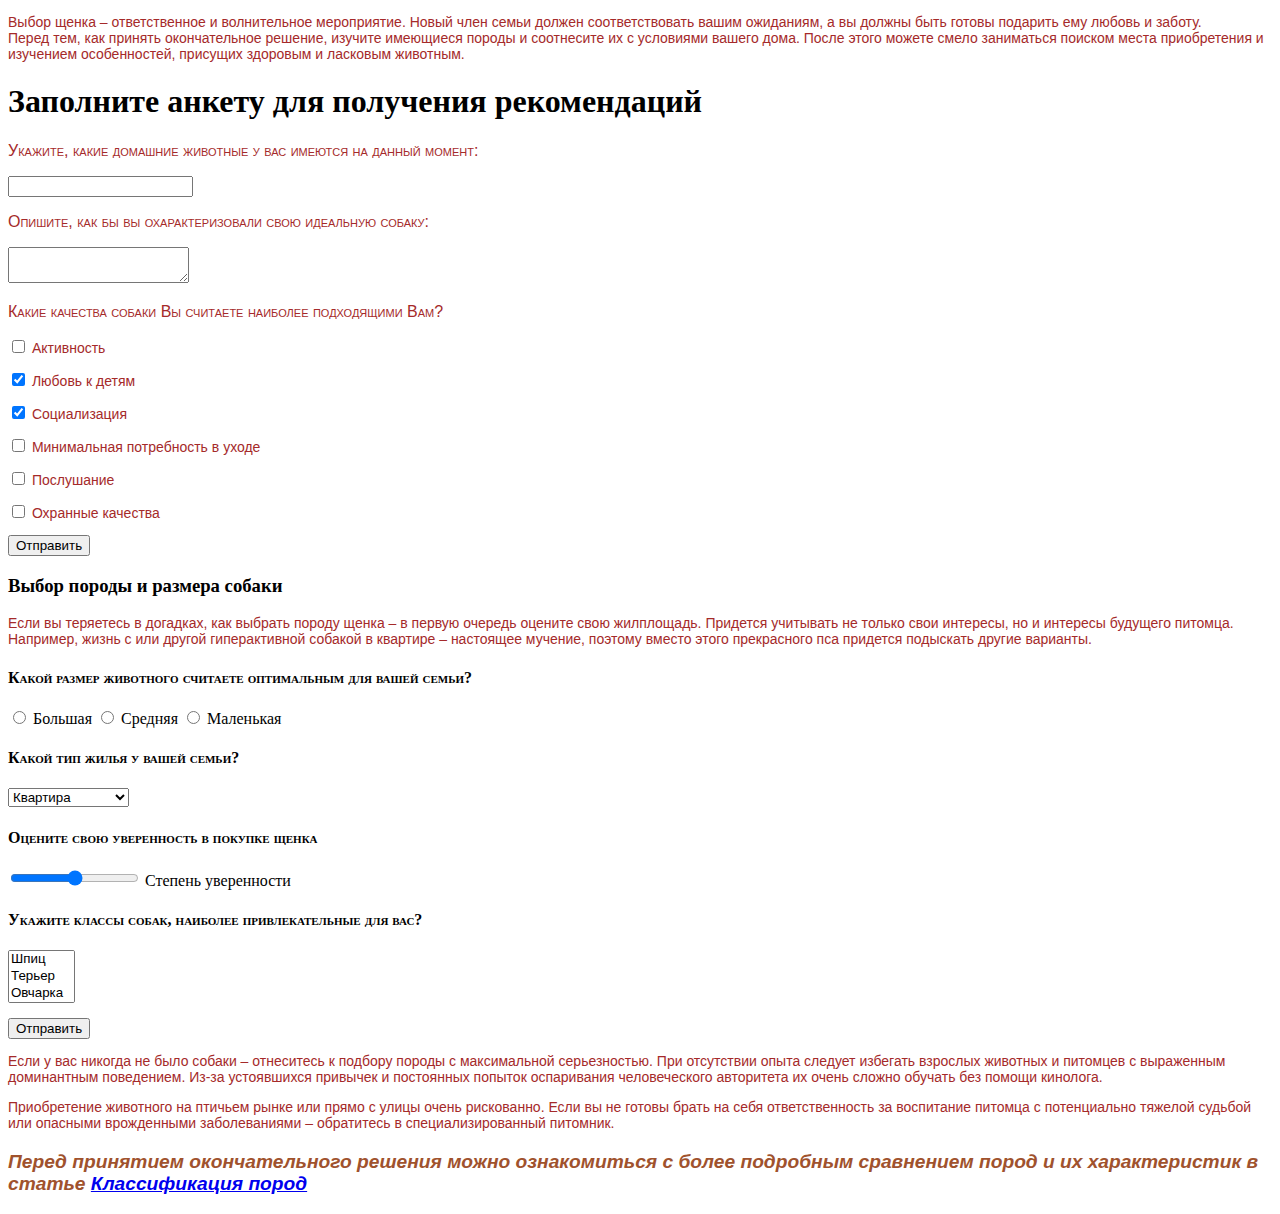
==== index.html @ d78241c8 "starting project" ====
<!DOCTYPE html>
<html>
<head>
    <meta charset="UTF-8">
    <title>Породы собак</title>
    <link rel="stylesheet" type="text/css" href="style.css" />
</head>
<body>
<p>Выбор щенка – ответственное и волнительное мероприятие. Новый член семьи должен соответствовать вашим ожиданиям, а вы должны быть готовы подарить ему любовь и заботу. <br /> Перед тем, как принять окончательное решение, изучите имеющиеся породы и соотнесите их с условиями вашего дома. После этого можете смело заниматься поиском места приобретения и изучением особенностей, присущих здоровым и ласковым животным.</p>
<h1>Заполните анкету для получения рекомендаций</h1>
<form>
    <div>
        <form>
            <p class="enclosure1">Укажите, какие домашние животные у вас имеются на данный момент:</p>
            <input type="text"/>
        </form>
        <form>
            <p class="enclosure1">Опишите, как бы вы охарактеризовали свою идеальную собаку:</p>
            <textarea> </textarea>
        </form>
        <form>
            <p class="enclosure1">Какие качества собаки Вы считаете наиболее подходящими Вам?</p>
            <div>
                <p><input type="checkbox" name="характеристики" value="Активность"> Активность</p>
                <p><input type="checkbox" name="характеристики" value="Любовь к детям" checked> Любовь к детям</p>
                <p><input type="checkbox" name="характеристики" value="Социализация" checked> Социализация</p>
                <p><input type="checkbox" name="характеристики" value="Минимальная потребность в уходе"> Минимальная потребность в уходе</p>
                <p><input type="checkbox" name="характеристики" value="Послушание"> Послушание</p>
                <p><input type="checkbox" name="характеристики" value="Охранные качества"> Охранные качества</p>
            </div>
        </form>
    </div>
    <p><input type="submit" value="Отправить"></p>
</form>
<form>
    <h3>Выбор породы и размера собаки</h3>
    <p>Если вы теряетесь в догадках, как выбрать породу щенка – в первую очередь оцените свою жилплощадь. Придется учитывать не только свои интересы, но и интересы будущего питомца. <br /> Например, жизнь с  или другой гиперактивной собакой в квартире – настоящее мучение, поэтому вместо этого прекрасного пса придется подыскать другие варианты.</p>
    <form>
        <h4 class="enclosure1">Какой размер животного считаете оптимальным для вашей семьи?</h4>
        <input type="radio" value="1" name="Размер"> Большая
        <input type="radio" value="2" name="Размер"> Средняя
        <input type="radio" value="3" name="Размер"> Маленькая
    </form>
    <form>
        <div>
            <h4 class="enclosure1">Какой тип жилья у вашей семьи?</h4>
            <select>
                <option>Квартира</option>
                <option>Частный дом</option>
                <option>Съемное жилье</option>
            </select>
        </div>
        <div>
            <h4 class="enclosure1">Оцените свою уверенность в покупке щенка</h4>
            <input type="range" id="count" name="count" min="0" max="10">
            <label for="count">Степень уверенности</label>
        </div>
    </form>
    <form>
        <h4 class="enclosure1">Укажите классы собак, наиболее привлекательные для вас?</h4>
        <select multiple size="3">
            <option>Шпиц</option>
            <option>Терьер</option>
            <option>Овчарка</option>
            <option>Лабрадор</option>
            <option>Ретривер</option>
            <option>Бульдог</option>
            <option>Дог</option>
            <option>Колли</option>
        </select>
    </form>
    <p><input type="submit" value="Отправить"></p>
</form>
<div>
    <p>Если у вас никогда не было собаки – отнеситесь к подбору породы с максимальной серьезностью. При отсутствии опыта следует избегать взрослых животных и питомцев с выраженным доминантным поведением. Из-за устоявшихся привычек и постоянных попыток оспаривания человеческого авторитета их очень сложно обучать без помощи кинолога.</p><p>Приобретение животного на птичьем рынке или прямо с улицы очень рискованно. Если вы не готовы брать на себя ответственность за воспитание питомца с потенциально тяжелой судьбой или опасными врожденными заболеваниями – обратитесь в специализированный питомник.</p>
</div>
<p id="link">Перед принятием окончательного решения можно ознакомиться с более подробным сравнением пород и их характеристик в статье <a target="_blank" href="http://localhost:63342/HTML/src/index2.html?comment=">Классификация пород</a></p>
</body>
</html>
---- style.css ----
p {
color: brown;
font-family: Helvetica, sans-serif;
font-size: 14px;
}
a:link {
color: ocher;
}

a:visted {
color: goldenrod;
}

#tab p {
color: orange;
font-family: Berlin Sans FB Demi, Times New Roman;
font-weight: bolder;
}

.enclosure1 {
font-size: 1em;
font-variant: small-caps;
color: bronze;
}

#link{
font-weight: bold;
font-size: larger;
font-style: oblique;
color: sienna;
}

table {
color: coral;
font-weight: bold;
border-collapse: collapse;
border: 1px solid #FF6666;
text-align: center;

}
th {
   border: 2px solid #FF6666;
   border-right: 1px solid #FF6666;
   border-left: 1px solid #FF6666;
   background: #FFCCCC;
}
td {
text-align: top;
padding: 4px;
background: mistyrose;
border-right: 1px solid #FF6666;
border-left: 1px solid #FF6666;
}
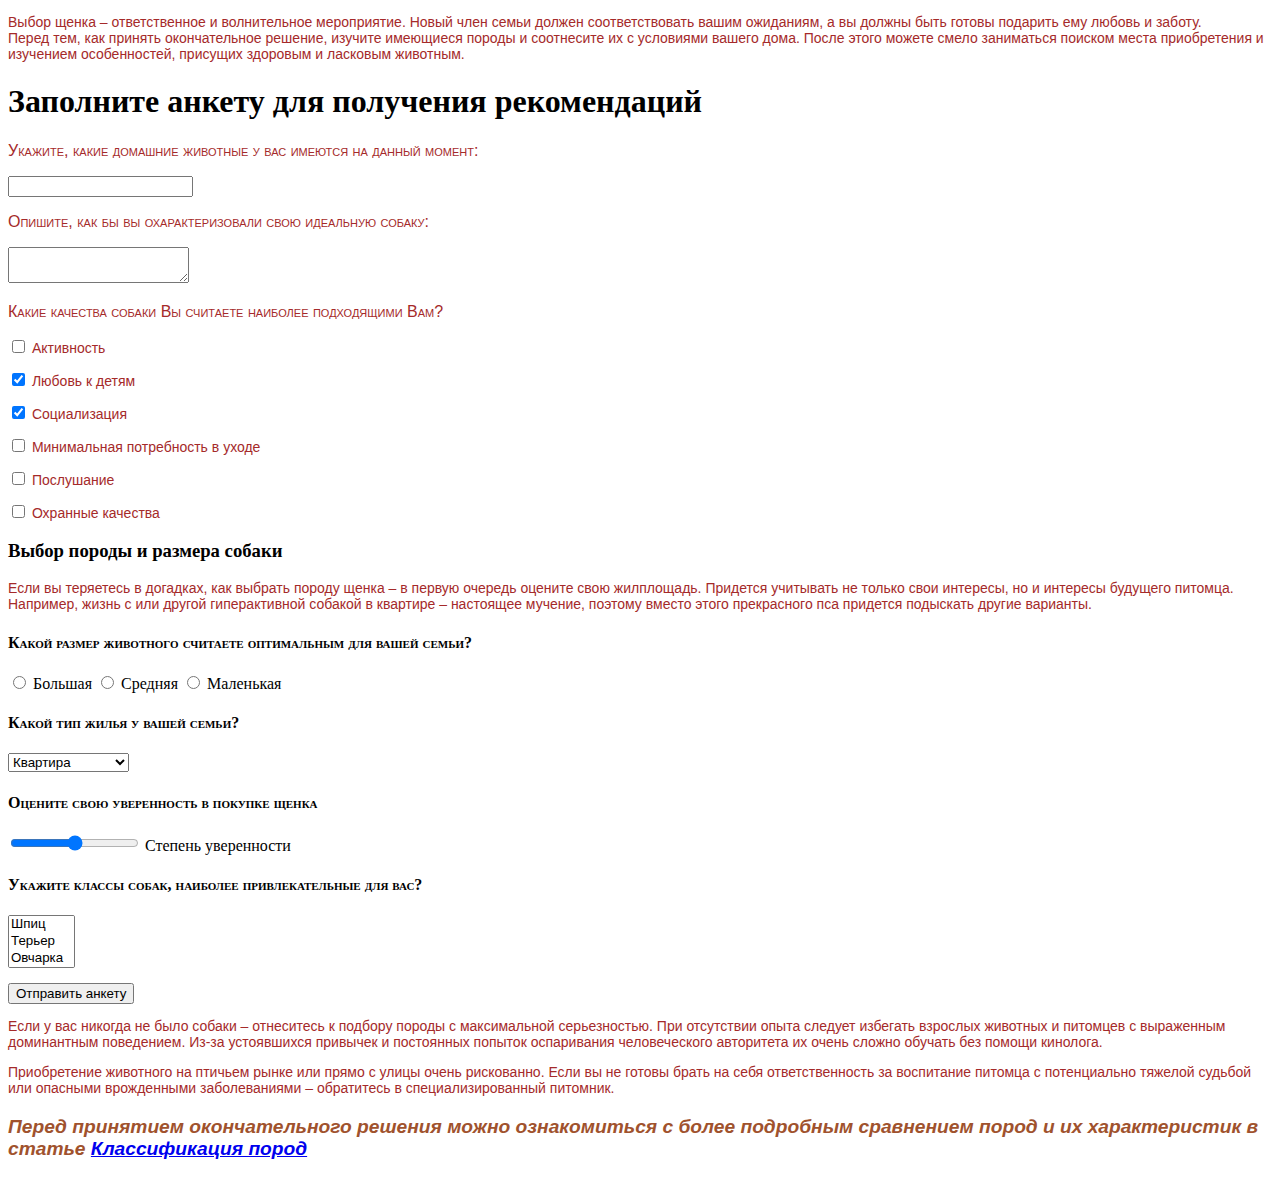
==== commit d766ce20: "update" ====
--- a/index.html
+++ b/index.html
@@ -6,57 +6,54 @@
     <link rel="stylesheet" type="text/css" href="style.css" />
 </head>
 <body>
-<p>Выбор щенка – ответственное и волнительное мероприятие. Новый член семьи должен соответствовать вашим ожиданиям, а вы должны быть готовы подарить ему любовь и заботу. <br /> Перед тем, как принять окончательное решение, изучите имеющиеся породы и соотнесите их с условиями вашего дома. После этого можете смело заниматься поиском места приобретения и изучением особенностей, присущих здоровым и ласковым животным.</p>
-<h1>Заполните анкету для получения рекомендаций</h1>
-<form>
+    <p>Выбор щенка – ответственное и волнительное мероприятие. Новый член семьи должен соответствовать вашим ожиданиям, а вы должны быть готовы подарить ему любовь и заботу. <br /> Перед тем, как принять окончательное решение, изучите имеющиеся породы и соотнесите их с условиями вашего дома. После этого можете смело заниматься поиском места приобретения и изучением особенностей, присущих здоровым и ласковым животным.</p>
+    <h1>Заполните анкету для получения рекомендаций</h1>
+    <form action="/survey.php" metod="post">
+        <div>
+            <div>
+                <p class="enclosure1">Укажите, какие домашние животные у вас имеются на данный момент:</p>
+                <input type="text" id="animal" name="animal"/>
+            </div>
+            <div>
+                <p class="enclosure1">Опишите, как бы вы охарактеризовали свою идеальную собаку:</p>
+                <textarea type="text" id="features" name="features"></textarea>
+            </div>
+            <div>
+                <p class="enclosure1" id="property" name="property">Какие качества собаки Вы считаете наиболее подходящими Вам?</p>
+                <div>
+                    <p><label><input type="checkbox" name="property" value="eager"> Активность </label></p>
+                    <p><label><input type="checkbox" name="property" value="benevolent" checked> Любовь к детям </label></p>
+                    <p><label><input type="checkbox" name="property" value="sociableAffable" checked> Социализация </label></p>
+                    <p><label><input type="checkbox" name="property" value="independent"> Минимальная потребность в уходе </label></p>
+                    <p><label><input type="checkbox" name="property" value="intelligent"> Послушание </label></p>
+                    <p><label><input type="checkbox" name="property" value="hostile"> Охранные качества </label></p>
+                </div>
+            </div>
+        </div>
+        <h3>Выбор породы и размера собаки</h3>
+        <p>Если вы теряетесь в догадках, как выбрать породу щенка – в первую очередь оцените свою жилплощадь. Придется учитывать не только свои интересы, но и интересы будущего питомца. <br /> Например, жизнь с  или другой гиперактивной собакой в квартире – настоящее мучение, поэтому вместо этого прекрасного пса придется подыскать другие варианты.</p>
+        <div>
+            <h4 class="enclosure1">Какой размер животного считаете оптимальным для вашей семьи?</h4>
+            <label><input type="radio" value="big" name="size"> Большая </label>
+                <label><input type="radio" value="middle" name="size"> Средняя </label>
+                <label><input type="radio" value="small" name="size"> Маленькая </label>
+        </div>
     <div>
-        <form>
-            <p class="enclosure1">Укажите, какие домашние животные у вас имеются на данный момент:</p>
-            <input type="text"/>
-        </form>
-        <form>
-            <p class="enclosure1">Опишите, как бы вы охарактеризовали свою идеальную собаку:</p>
-            <textarea> </textarea>
-        </form>
-        <form>
-            <p class="enclosure1">Какие качества собаки Вы считаете наиболее подходящими Вам?</p>
             <div>
-                <p><input type="checkbox" name="характеристики" value="Активность"> Активность</p>
-                <p><input type="checkbox" name="характеристики" value="Любовь к детям" checked> Любовь к детям</p>
-                <p><input type="checkbox" name="характеристики" value="Социализация" checked> Социализация</p>
-                <p><input type="checkbox" name="характеристики" value="Минимальная потребность в уходе"> Минимальная потребность в уходе</p>
-                <p><input type="checkbox" name="характеристики" value="Послушание"> Послушание</p>
-                <p><input type="checkbox" name="характеристики" value="Охранные качества"> Охранные качества</p>
+                <h4 class="enclosure1">Какой тип жилья у вашей семьи?</h4>
+                <select>
+                    <option>Квартира</option>
+                    <option>Частный дом</option>
+                    <option>Съемное жилье</option>
+                </select>
             </div>
-        </form>
+            <div>
+                <h4 class="enclosure1">Оцените свою уверенность в покупке щенка</h4>
+                <input type="range" id="count" name="count" min="0" max="10">
+                <label for="count">Степень уверенности</label>
+            </div>
     </div>
-    <p><input type="submit" value="Отправить"></p>
-</form>
-<form>
-    <h3>Выбор породы и размера собаки</h3>
-    <p>Если вы теряетесь в догадках, как выбрать породу щенка – в первую очередь оцените свою жилплощадь. Придется учитывать не только свои интересы, но и интересы будущего питомца. <br /> Например, жизнь с  или другой гиперактивной собакой в квартире – настоящее мучение, поэтому вместо этого прекрасного пса придется подыскать другие варианты.</p>
-    <form>
-        <h4 class="enclosure1">Какой размер животного считаете оптимальным для вашей семьи?</h4>
-        <input type="radio" value="1" name="Размер"> Большая
-        <input type="radio" value="2" name="Размер"> Средняя
-        <input type="radio" value="3" name="Размер"> Маленькая
-    </form>
-    <form>
-        <div>
-            <h4 class="enclosure1">Какой тип жилья у вашей семьи?</h4>
-            <select>
-                <option>Квартира</option>
-                <option>Частный дом</option>
-                <option>Съемное жилье</option>
-            </select>
-        </div>
-        <div>
-            <h4 class="enclosure1">Оцените свою уверенность в покупке щенка</h4>
-            <input type="range" id="count" name="count" min="0" max="10">
-            <label for="count">Степень уверенности</label>
-        </div>
-    </form>
-    <form>
+    <div>
         <h4 class="enclosure1">Укажите классы собак, наиболее привлекательные для вас?</h4>
         <select multiple size="3">
             <option>Шпиц</option>
@@ -68,12 +65,12 @@
             <option>Дог</option>
             <option>Колли</option>
         </select>
+    </div>
+    <p><button type="submit" value="send"> Отправить анкету </button></p>
     </form>
-    <p><input type="submit" value="Отправить"></p>
-</form>
-<div>
-    <p>Если у вас никогда не было собаки – отнеситесь к подбору породы с максимальной серьезностью. При отсутствии опыта следует избегать взрослых животных и питомцев с выраженным доминантным поведением. Из-за устоявшихся привычек и постоянных попыток оспаривания человеческого авторитета их очень сложно обучать без помощи кинолога.</p><p>Приобретение животного на птичьем рынке или прямо с улицы очень рискованно. Если вы не готовы брать на себя ответственность за воспитание питомца с потенциально тяжелой судьбой или опасными врожденными заболеваниями – обратитесь в специализированный питомник.</p>
-</div>
-<p id="link">Перед принятием окончательного решения можно ознакомиться с более подробным сравнением пород и их характеристик в статье <a target="_blank" href="http://localhost:63342/HTML/src/index2.html?comment=">Классификация пород</a></p>
+    <div>
+        <p>Если у вас никогда не было собаки – отнеситесь к подбору породы с максимальной серьезностью. При отсутствии опыта следует избегать взрослых животных и питомцев с выраженным доминантным поведением. Из-за устоявшихся привычек и постоянных попыток оспаривания человеческого авторитета их очень сложно обучать без помощи кинолога.</p><p>Приобретение животного на птичьем рынке или прямо с улицы очень рискованно. Если вы не готовы брать на себя ответственность за воспитание питомца с потенциально тяжелой судьбой или опасными врожденными заболеваниями – обратитесь в специализированный питомник.</p>
+    </div>
+        <p id="link"> Перед принятием окончательного решения можно ознакомиться с более подробным сравнением пород и их характеристик в статье <a target="_blank" href="./index2.html"> Классификация пород </a></p>
 </body>
-</html>
+</html>--- a/style.css
+++ b/style.css
@@ -51,3 +51,23 @@
 border-right: 1px solid #FF6666;
 border-left: 1px solid #FF6666;
 }
+
+.image {
+object-fit: fill;
+object-position: 50% 50%;
+}
+
+#img1 {
+width: 500px;
+height: 350px;
+}
+
+#img2 {
+width: 40%;
+height: 30%;
+}
+
+#img4 {
+width: 50%;
+height: 50%;
+}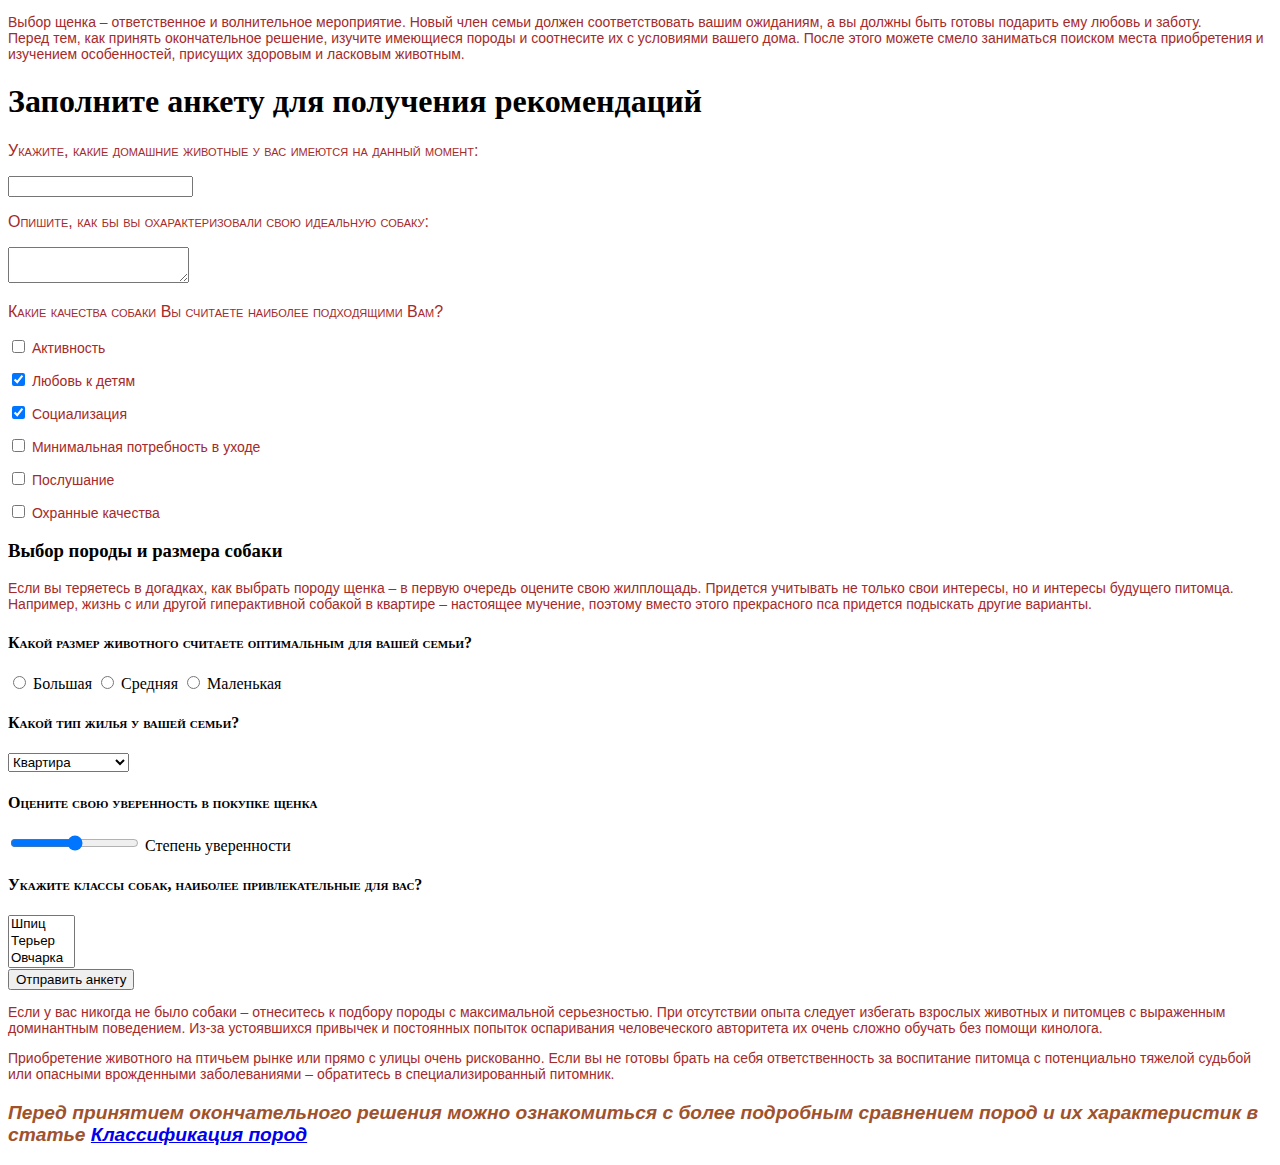
==== commit 9af2a578: "Update index.html" ====
--- a/index.html
+++ b/index.html
@@ -66,11 +66,11 @@
             <option>Колли</option>
         </select>
     </div>
-    <p><button type="submit" value="send"> Отправить анкету </button></p>
+    <input type="submit" value="Отправить анкету">
     </form>
     <div>
         <p>Если у вас никогда не было собаки – отнеситесь к подбору породы с максимальной серьезностью. При отсутствии опыта следует избегать взрослых животных и питомцев с выраженным доминантным поведением. Из-за устоявшихся привычек и постоянных попыток оспаривания человеческого авторитета их очень сложно обучать без помощи кинолога.</p><p>Приобретение животного на птичьем рынке или прямо с улицы очень рискованно. Если вы не готовы брать на себя ответственность за воспитание питомца с потенциально тяжелой судьбой или опасными врожденными заболеваниями – обратитесь в специализированный питомник.</p>
     </div>
         <p id="link"> Перед принятием окончательного решения можно ознакомиться с более подробным сравнением пород и их характеристик в статье <a target="_blank" href="./index2.html"> Классификация пород </a></p>
 </body>
-</html>+</html>
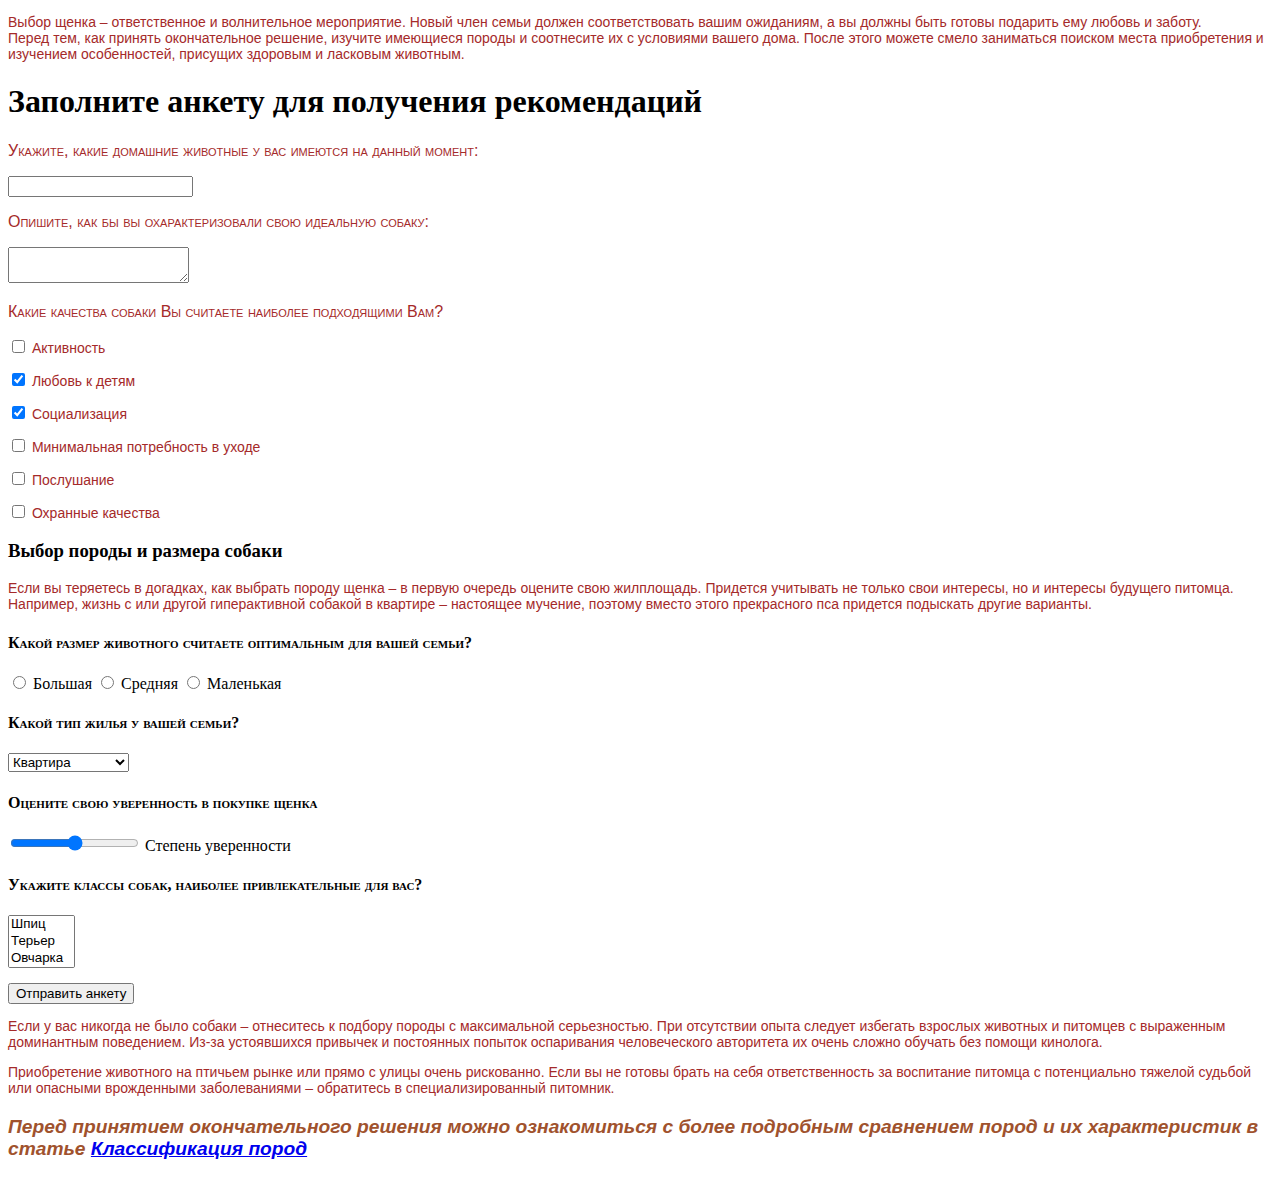
==== commit 12ed28c6: "error correction" ====
--- a/index.html
+++ b/index.html
@@ -8,7 +8,7 @@
 <body>
     <p>Выбор щенка – ответственное и волнительное мероприятие. Новый член семьи должен соответствовать вашим ожиданиям, а вы должны быть готовы подарить ему любовь и заботу. <br /> Перед тем, как принять окончательное решение, изучите имеющиеся породы и соотнесите их с условиями вашего дома. После этого можете смело заниматься поиском места приобретения и изучением особенностей, присущих здоровым и ласковым животным.</p>
     <h1>Заполните анкету для получения рекомендаций</h1>
-    <form action="/survey.php" metod="post">
+    <form action="/survey.php" method="post">
         <div>
             <div>
                 <p class="enclosure1">Укажите, какие домашние животные у вас имеются на данный момент:</p>
@@ -16,10 +16,10 @@
             </div>
             <div>
                 <p class="enclosure1">Опишите, как бы вы охарактеризовали свою идеальную собаку:</p>
-                <textarea type="text" id="features" name="features"></textarea>
+                <textarea id="features" name="features"></textarea>
             </div>
             <div>
-                <p class="enclosure1" id="property" name="property">Какие качества собаки Вы считаете наиболее подходящими Вам?</p>
+                <p class="enclosure1" id="property">Какие качества собаки Вы считаете наиболее подходящими Вам?</p>
                 <div>
                     <p><label><input type="checkbox" name="property" value="eager"> Активность </label></p>
                     <p><label><input type="checkbox" name="property" value="benevolent" checked> Любовь к детям </label></p>
@@ -31,7 +31,7 @@
             </div>
         </div>
         <h3>Выбор породы и размера собаки</h3>
-        <p>Если вы теряетесь в догадках, как выбрать породу щенка – в первую очередь оцените свою жилплощадь. Придется учитывать не только свои интересы, но и интересы будущего питомца. <br /> Например, жизнь с  или другой гиперактивной собакой в квартире – настоящее мучение, поэтому вместо этого прекрасного пса придется подыскать другие варианты.</p>
+        <p>Если вы теряетесь в догадках, как выбрать породу щенка – в первую очередь оцените свою жилплощадь. Придется учитывать не только свои интересы, но и интересы будущего питомца. <br /> Например, жизнь с или другой гиперактивной собакой в квартире – настоящее мучение, поэтому вместо этого прекрасного пса придется подыскать другие варианты.</p>
         <div>
             <h4 class="enclosure1">Какой размер животного считаете оптимальным для вашей семьи?</h4>
             <label><input type="radio" value="big" name="size"> Большая </label>
@@ -66,11 +66,11 @@
             <option>Колли</option>
         </select>
     </div>
-    <input type="submit" value="Отправить анкету">
+    <p><input type="submit" value="Отправить анкету"></p>
     </form>
     <div>
         <p>Если у вас никогда не было собаки – отнеситесь к подбору породы с максимальной серьезностью. При отсутствии опыта следует избегать взрослых животных и питомцев с выраженным доминантным поведением. Из-за устоявшихся привычек и постоянных попыток оспаривания человеческого авторитета их очень сложно обучать без помощи кинолога.</p><p>Приобретение животного на птичьем рынке или прямо с улицы очень рискованно. Если вы не готовы брать на себя ответственность за воспитание питомца с потенциально тяжелой судьбой или опасными врожденными заболеваниями – обратитесь в специализированный питомник.</p>
     </div>
         <p id="link"> Перед принятием окончательного решения можно ознакомиться с более подробным сравнением пород и их характеристик в статье <a target="_blank" href="./index2.html"> Классификация пород </a></p>
 </body>
-</html>
+</html>